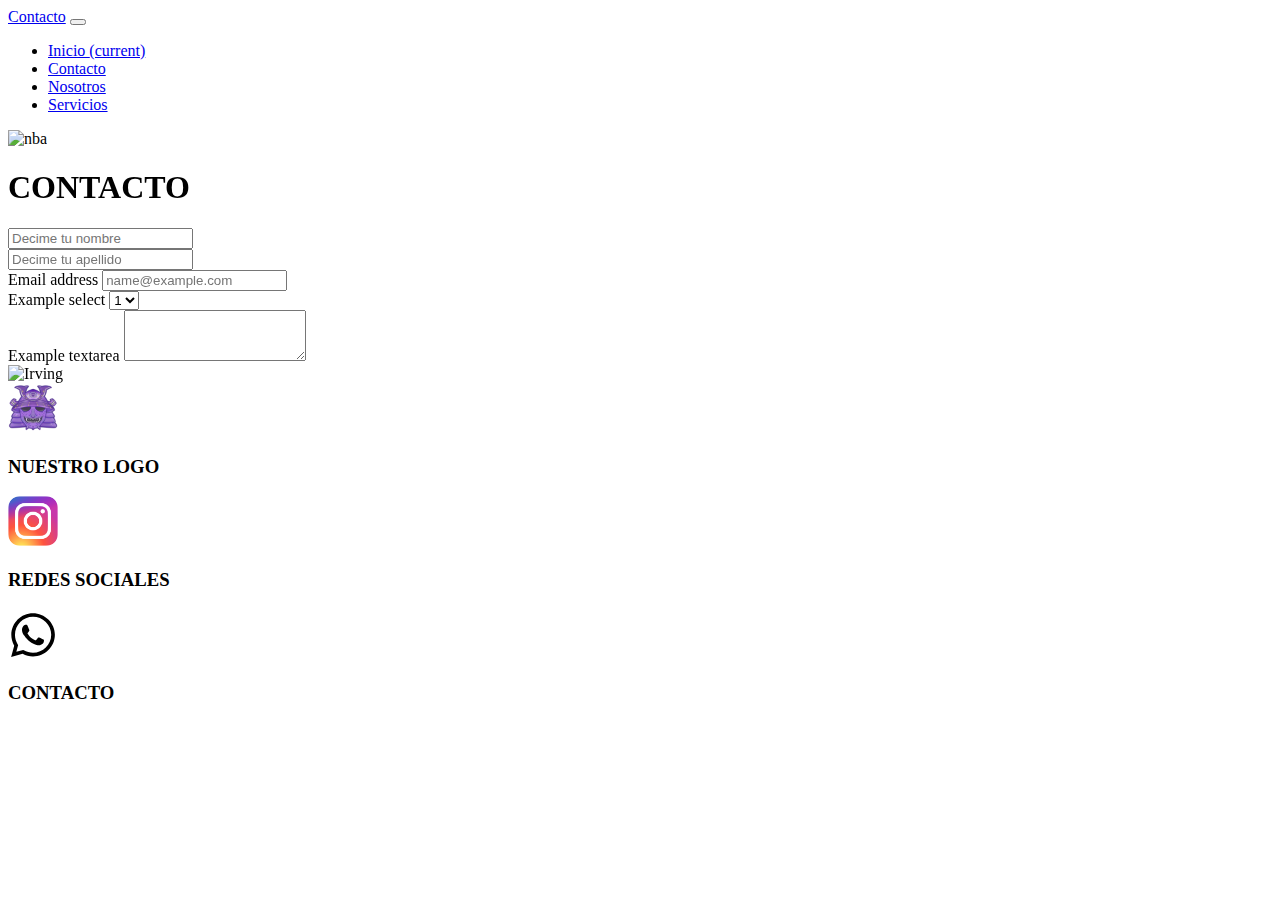
==== pages/contact.html @ 5b8e0de8 "first commit" ====
<!DOCTYPE html>
<html lang="es">
<head>
	<meta charset="UTF-8">
	<meta name="viewport" content="width=device-width, initial-scale=1.0">
	<title>Contacto</title>
	<link rel="stylesheet" href="https://cdn.jsdelivr.net/npm/bootstrap@4.6.0/dist/css/bootstrap.min.css" integrity="sha384-B0vP5xmATw1+K9KRQjQERJvTumQW0nPEzvF6L/Z6nronJ3oUOFUFpCjEUQouq2+l" crossorigin="anonymous">
	<link href="https://unpkg.com/aos@2.3.1/dist/aos.css" rel="stylesheet">
	<link rel="stylesheet" type="text/css" href="../assets/css/estilo.css">
</head>
<body>
	<div class="container-fluid">

		<div class="row">
			<div class="col-lg-12 col-xs-12">
				<nav class="navbar navbar-expand-lg navbar-light bg-light">
		            <a class="navbar-brand" href="#">Contacto</a>
		            <button class="navbar-toggler" type="button" data-toggle="collapse" data-target="#navbarNav" aria-controls="navbarNav" aria-expanded="false" aria-label="Toggle navigation">
		              <span class="navbar-toggler-icon"></span>
		            </button>
		            <div class="collapse navbar-collapse" id="navbarNav">
		              <ul class="navbar-nav">
						<li class="nav-item active">
							<a class="nav-link" href="../index.html">Inicio <span class="sr-only">(current)</span></a>
						  </li>
						  <li class="nav-item">
							<a class="nav-link" href="./contact.html">Contacto</a>
						  </li>
						  <li class="nav-item">
							<a class="nav-link" href="./aboutus.html">Nosotros</a>
						  </li>
						  <li class="nav-item">
							<a class="nav-link" href="./services.html">Servicios</a>
						  </li>
		              </ul>
		            </div>
		          </nav>
			</div>
		</div>

		<div class="row">
			<div class="col-lg-12 col-xs-12">
				<img src="../assets/img/header_nosotros.jpg" alt="nba" class="img-fluid">
			</div>
		</div>

        <div class="row paddingT centrar">
			<div class="col-lg-12 col-xs-12" data-aos="fade-up">
				 <h1 class="fontStyle">CONTACTO</h1>
			</div>
		</div>

		<div class="row paddingTB">
			<div class="col-lg-6 col-xs-12 paddingLR" data-aos="fade-up">
				<form>
				   <div class="form-group">
				    <input type="text" class="form-control" id="exampleFormControlInput1" placeholder="Decime tu nombre">
				  </div>
				   <div class="form-group">
				    <input type="text" class="form-control" id="exampleFormControlInput2" placeholder="Decime tu apellido">
				  </div>
				  <div class="form-group">
				    <label for="exampleFormControlInput1">Email address</label>
				    <input type="email" class="form-control" id="exampleFormControlInput1" placeholder="name@example.com">
				  </div>
				  <div class="form-group">
				    <label for="exampleFormControlSelect1">Example select</label>
				    <select class="form-control" id="exampleFormControlSelect1">
				      <option>1</option>
				      <option>2</option>
				      <option>3</option>
				      <option>4</option>
				      <option>5</option>
				    </select>
				  </div>
				  <div class="form-group">
				    <label for="exampleFormControlTextarea1">Example textarea</label>
				    <textarea class="form-control" id="exampleFormControlTextarea1" rows="3"></textarea>
				  </div>
				</form>
			</div>
			<div class="col-lg-6 col-xs-12 paddingLR" data-aos="fade-up">
				<img src="../assets/img/img_kyrie.jpg" alt="Irving" class="img-fluid">
			</div>
		</div>

		<div class="row footerBg">
			<div class="col-lg-12 col-xs-12 footerFlex paddingTB">
                <img src="../img/33.png" height="50" width="50">
				<h3>NUESTRO LOGO</h3>
				<div>
                    <img src="../img/Instagram_logo_2016.svg.webp" height="50" width="50">
					<h3 class="redesSociales">REDES SOCIALES</h3>
					<img src="../img/whatsapp-brands.svg" alt="whatsapp" class="ico_foo" height="50" width="50">
				</div>
				<h3>CONTACTO</h3>
			</div>
		</div>
	</div>

   <script src="https://code.jquery.com/jquery-3.5.1.slim.min.js" integrity="sha384-DfXdz2htPH0lsSSs5nCTpuj/zy4C+OGpamoFVy38MVBnE+IbbVYUew+OrCXaRkfj" crossorigin="anonymous"></script>
   <script src="https://cdn.jsdelivr.net/npm/bootstrap@4.6.0/dist/js/bootstrap.bundle.min.js" integrity="sha384-Piv4xVNRyMGpqkS2by6br4gNJ7DXjqk09RmUpJ8jgGtD7zP9yug3goQfGII0yAns" crossorigin="anonymous"></script> 
   <script src="https://unpkg.com/aos@2.3.1/dist/aos.js"></script>
	<script>
	  AOS.init();
	</script>
</body>
</html>
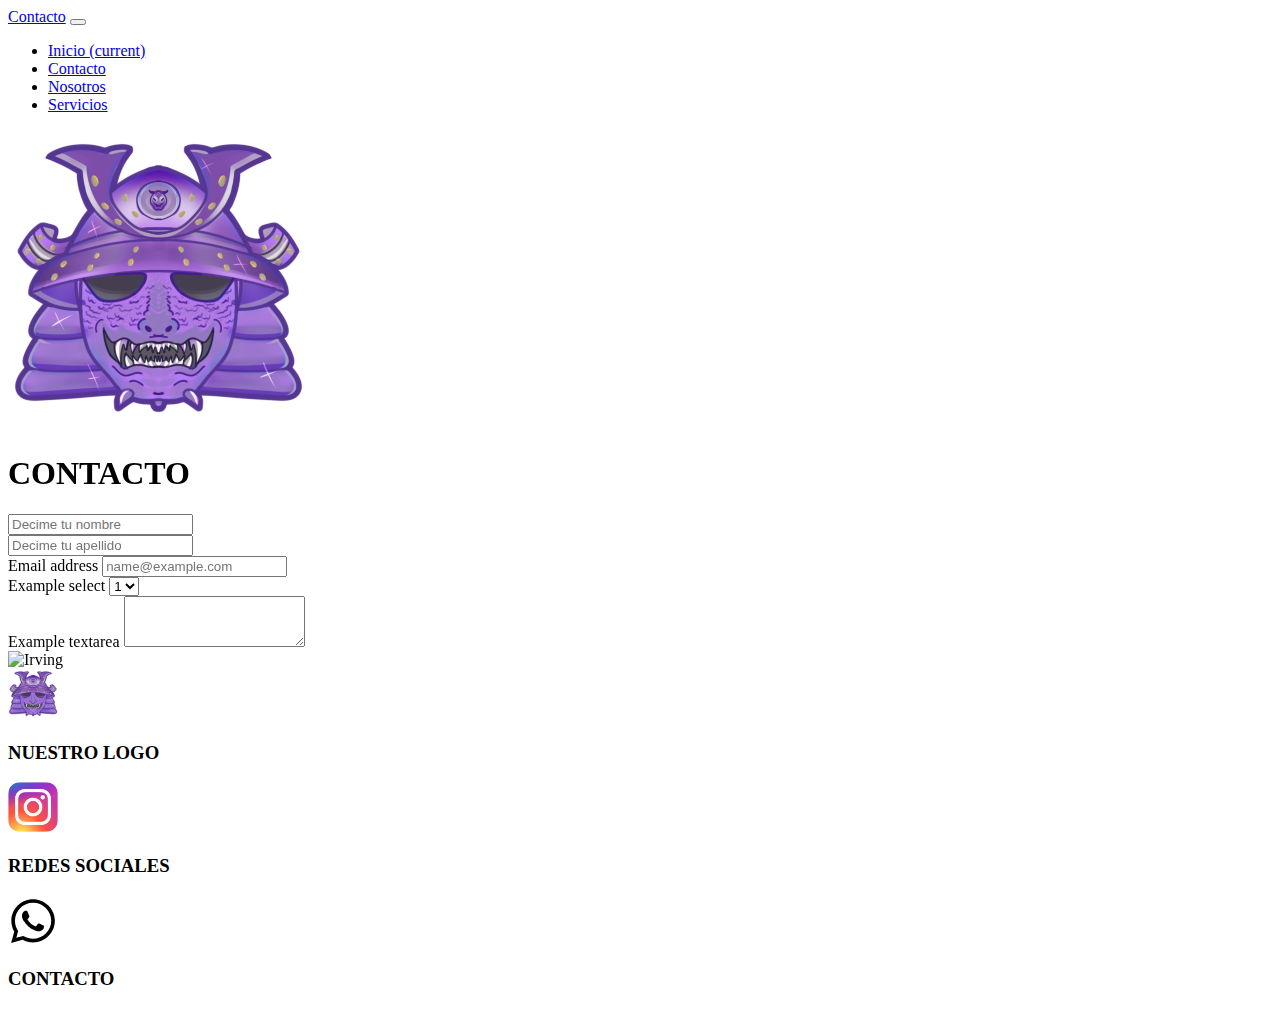
==== commit bf5d46df: "I hope final commit" ====
--- a/pages/contact.html
+++ b/pages/contact.html
@@ -40,7 +40,7 @@
 
 		<div class="row">
 			<div class="col-lg-12 col-xs-12">
-				<img src="../assets/img/header_nosotros.jpg" alt="nba" class="img-fluid">
+				<img src="../img/33.png" alt="nba" class="img-fluid">
 			</div>
 		</div>
 
